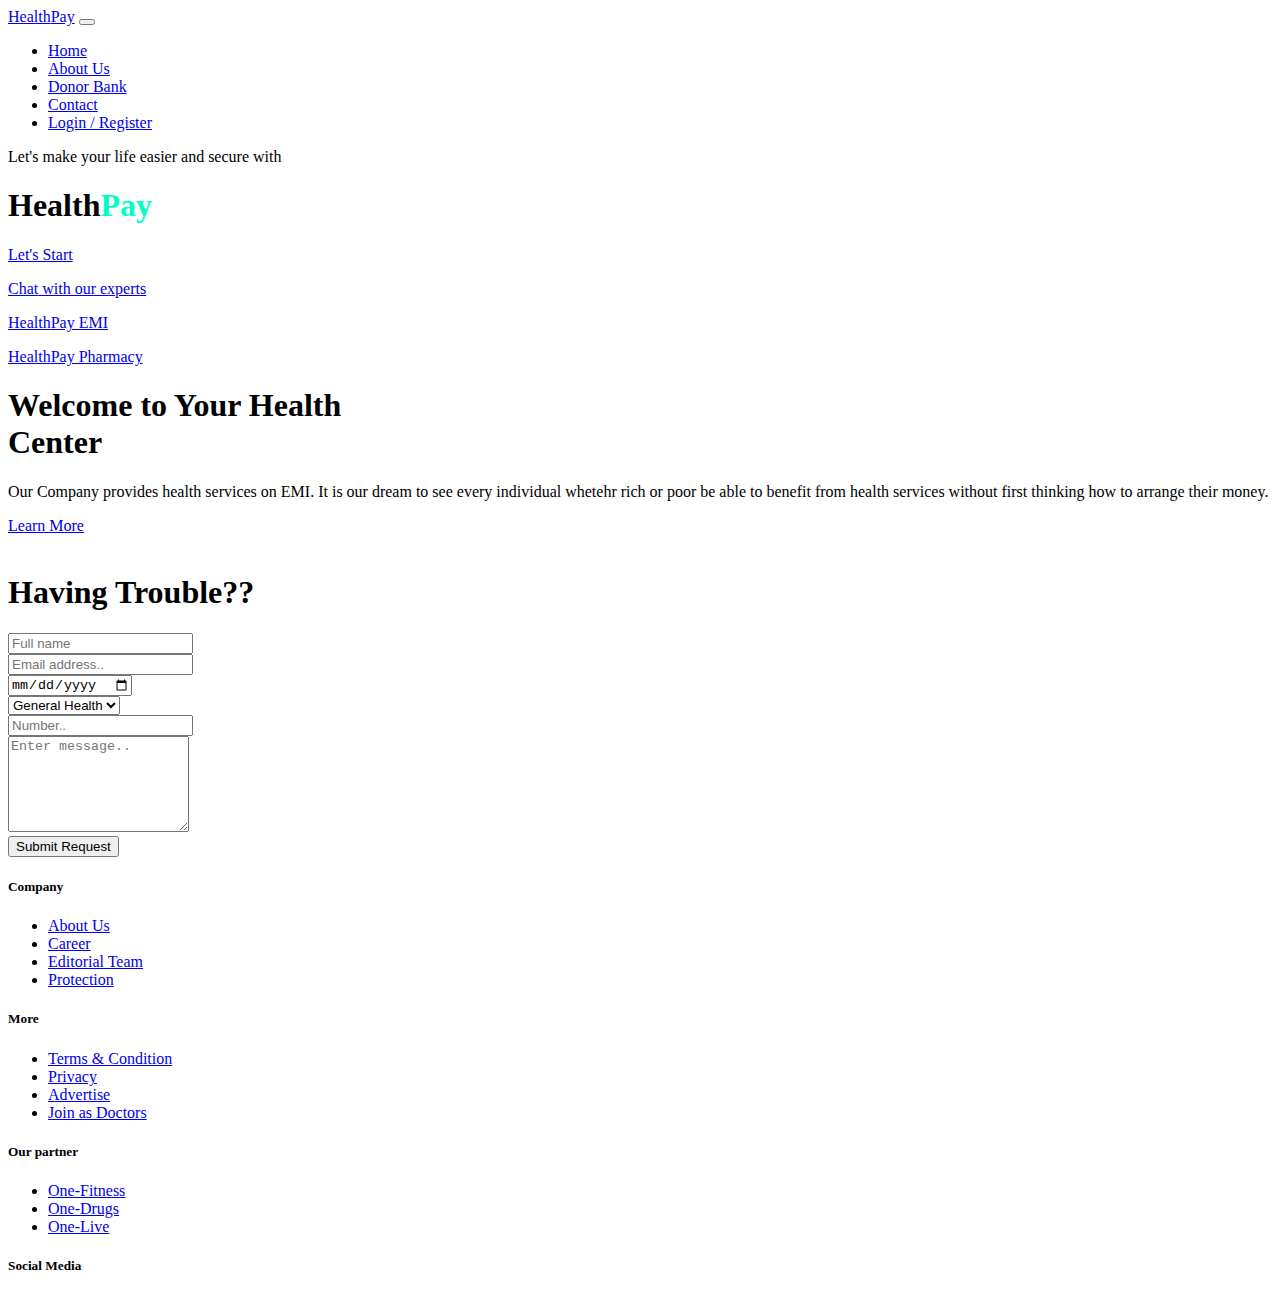
==== HealthPay/Health-Pay/html/index.html @ 3d8545d8 "Update index.html" ====
<!DOCTYPE html>
<html lang="en">
<head>
  <meta charset="UTF-8">
  <meta name="viewport" content="width=device-width, initial-scale=1.0">

  <meta http-equiv="X-UA-Compatible" content="ie=edge">

  <meta name="copyright" content="MACode ID, https://macodeid.com/">

  <title>Health Pay</title>

  <link rel="stylesheet" href="../assets/css/maicons.css">

  <link rel="stylesheet" href="../assets/css/bootstrap.css">

  <link rel="stylesheet" href="../assets/vendor/owl-carousel/css/owl.carousel.css">

  <link rel="stylesheet" href="../assets/vendor/animate/animate.css">

  <link rel="stylesheet" href="../assets/css/theme.css">
</head>
<body>

  <!-- Back to top button -->
  <div class="back-to-top"></div>

  <header>
    

    <nav class="navbar navbar-expand-lg navbar-light shadow-sm">
      <div class="container">
        <a class="navbar-brand" href="#"><span class="text-primary">Health</span>Pay</a>

        <!-- <form action="#">
          <div class="input-group input-navbar">
            <div class="input-group-prepend">
              <span class="input-group-text" id="icon-addon1"><span class="mai-search"></span></span>
            </div>
            <input type="text" class="form-control" placeholder="Enter keyword.." aria-label="Username" aria-describedby="icon-addon1">
          </div>
        </form> -->

        <button class="navbar-toggler" type="button" data-toggle="collapse" data-target="#navbarSupport" aria-controls="navbarSupport" aria-expanded="false" aria-label="Toggle navigation">
          <span class="navbar-toggler-icon"></span>
        </button>

        <div class="collapse navbar-collapse" id="navbarSupport">
          <ul class="navbar-nav ml-auto">
            <li class="nav-item active">
              <a class="nav-link" href="index.html">Home</a>
            </li>
            <li class="nav-item">
              <a class="nav-link" href="about.html">About Us</a>
            </li>
            <li class="nav-item">
              <a class="nav-link" href="donors.html">Donor Bank</a>
            </li>
            
            <li class="nav-item">
              <a class="nav-link" href="contact.html">Contact</a>
            </li>
            <li class="nav-item">
              <a class="btn btn-primary ml-lg-3" href="login.html">Login / Register</a>
            </li>
          </ul>
        </div> <!-- .navbar-collapse -->
      </div> <!-- .container -->
    </nav>
  </header>

  <div class="page-hero bg-image overlay-dark" style="background-image: url(../assets/img/bg_image_1.jpg);">
    <div class="hero-section">
      <div class="container text-center wow zoomIn">
        <span class="subhead">Let's make your life easier and secure with</span>
        <h1 class="display-4">Health<span style="color: rgb(0, 255, 200)">Pay</span></h1>
        <a href="#" class="btn btn-primary">Let's Start</a>
      </div>
    </div>
  </div>


  <div class="bg-light">
    <div class="page-section py-3 mt-md-n5 custom-index">
      <div class="container">
        <div class="row justify-content-center">
          <div class="col-md-4 py-3 py-md-0">
            <div class="card-service wow fadeInUp">
              <div class="circle-shape bg-secondary text-white">
                <span class="mai-chatbubbles-outline"></span>
              </div>
              <p><a href="contact.html" target="_blank"><span>Chat</span> with our experts</a></p>
            </div>
          </div>
          <div class="col-md-4 py-3 py-md-0">
            <div class="card-service wow fadeInUp">
              <div class="circle-shape bg-primary text-white">
                <span class="mai-shield-checkmark"></span>
              </div>
              <p><a href="about.html" target="_blank"><span>Health</span>Pay EMI</a></p>
            </div>
          </div>
          <div class="col-md-4 py-3 py-md-0">
            <div class="card-service wow fadeInUp">
              <div class="circle-shape bg-accent text-white">
                <span class="mai-basket"></span>
              </div>
              <p><a href="doctors.html" target="_blank"><span>Health</span>Pay Pharmacy</a></p>
            </div>
          </div>
        </div>
      </div>
    </div> <!-- .page-section -->

    <div class="page-section pb-0">
      <div class="container">
        <div class="row align-items-center">
          <div class="col-lg-6 py-3 wow fadeInUp">
            <h1>Welcome to Your Health <br> Center</h1>
            <p class="text-grey mb-4">Our Company provides health services on EMI. It is our dream to see every individual whetehr rich or poor be able to benefit from health services without first thinking how to arrange their money.</p>
            <a href="about.html" class="btn btn-primary">Learn More</a>
          </div>
          <div class="col-lg-6 wow fadeInRight" data-wow-delay="400ms">
            <div class="img-place custom-img-1">
              <img src="../assets/img/bg-doctor.png" alt="">
            </div>
          </div>
        </div>
      </div>
    </div> <!-- .bg-light -->
  </div> <!-- .bg-light -->

  <!-- <div class="page-section">
    <div class="container">
      <h1 class="text-center mb-5 wow fadeInUp">Other Services</h1>

      <div class="owl-carousel wow fadeInUp" id="doctorSlideshow">
        <div class="item">
          <div class="card-doctor">
            <div class="header">
              <img src="../assets/img/doctors/doctor_1.jpg" alt="">
              <div class="meta">
                <a href="#"><span class="mai-call"></span></a>
                <a href="#"><span class="mai-logo-whatsapp"></span></a>
              </div>
            </div>
            <div class="body">
              <p class="text-xl mb-0">Dr. Stein Albert</p>
              <span class="text-sm text-grey">Cardiology</span>
            </div>
          </div>
        </div>
        <div class="item">
          <div class="card-doctor">
            <div class="header">
              <img src="../assets/img/doctors/doctor_2.jpg" alt="">
              <div class="meta">
                <a href="#"><span class="mai-call"></span></a>
                <a href="#"><span class="mai-logo-whatsapp"></span></a>
              </div>
            </div>
            <div class="body">
              <p class="text-xl mb-0">Dr. Alexa Melvin</p>
              <span class="text-sm text-grey">Dental</span>
            </div>
          </div>
        </div>
        <div class="item">
          <div class="card-doctor">
            <div class="header">
              <img src="../assets/img/doctors/doctor_3.jpg" alt="">
              <div class="meta">
                <a href="#"><span class="mai-call"></span></a>
                <a href="#"><span class="mai-logo-whatsapp"></span></a>
              </div>
            </div>
            <div class="body">
              <p class="text-xl mb-0">Dr. Rebecca Steffany</p>
              <span class="text-sm text-grey">General Health</span>
            </div>
          </div>
        </div>
        <div class="item">
          <div class="card-doctor">
            <div class="header">
              <img src="../assets/img/doctors/doctor_3.jpg" alt="">
              <div class="meta">
                <a href="#"><span class="mai-call"></span></a>
                <a href="#"><span class="mai-logo-whatsapp"></span></a>
              </div>
            </div>
            <div class="body">
              <p class="text-xl mb-0">Dr. Rebecca Steffany</p>
              <span class="text-sm text-grey">General Health</span>
            </div>
          </div>
        </div>
        <div class="item">
          <div class="card-doctor">
            <div class="header">
              <img src="../assets/img/doctors/doctor_3.jpg" alt="">
              <div class="meta">
                <a href="#"><span class="mai-call"></span></a>
                <a href="#"><span class="mai-logo-whatsapp"></span></a>
              </div>
            </div>
            <div class="body">
              <p class="text-xl mb-0">Dr. Rebecca Steffany</p>
              <span class="text-sm text-grey">General Health</span>
            </div>
          </div>
        </div>
      </div>
    </div>
  </div>

   -->

  <div class="page-section">
    <div class="container">
      <h1 class="text-center wow fadeInUp">Having Trouble??</h1>

      <form class="main-form">
        <div class="row mt-5 ">
          <div class="col-12 col-sm-6 py-2 wow fadeInLeft">
            <input type="text" class="form-control" placeholder="Full name">
          </div>
          <div class="col-12 col-sm-6 py-2 wow fadeInRight">
            <input type="text" class="form-control" placeholder="Email address..">
          </div>
          <div class="col-12 col-sm-6 py-2 wow fadeInLeft" data-wow-delay="300ms">
            <input type="date" class="form-control">
          </div>
          <div class="col-12 col-sm-6 py-2 wow fadeInRight" data-wow-delay="300ms">
            <select name="departement" id="departement" class="custom-select">
              <option value="general">General Health</option>
              <option value="cardiology">Cardiology</option>
              <option value="dental">Dental</option>
              <option value="neurology">Neurology</option>
              <option value="orthopaedics">Orthopaedics</option>
            </select>
          </div>
          <div class="col-12 py-2 wow fadeInUp" data-wow-delay="300ms">
            <input type="text" class="form-control" placeholder="Number..">
          </div>
          <div class="col-12 py-2 wow fadeInUp" data-wow-delay="300ms">
            <textarea name="message" id="message" class="form-control" rows="6" placeholder="Enter message.."></textarea>
          </div>
        </div>

        <button type="submit" class="btn btn-primary mt-3 wow zoomIn">Submit Request</button>
      </form>
    </div>
  </div> <!-- .page-section -->

  

  <footer class="page-footer">
    <div class="container">
      <div class="row px-md-3">
        <div class="col-sm-6 col-lg-3 py-3">
          <h5>Company</h5>
          <ul class="footer-menu">
            <li><a href="#">About Us</a></li>
            <li><a href="#">Career</a></li>
            <li><a href="#">Editorial Team</a></li>
            <li><a href="#">Protection</a></li>
          </ul>
        </div>
        <div class="col-sm-6 col-lg-3 py-3">
          <h5>More</h5>
          <ul class="footer-menu">
            <li><a href="#">Terms & Condition</a></li>
            <li><a href="#">Privacy</a></li>
            <li><a href="#">Advertise</a></li>
            <li><a href="#">Join as Doctors</a></li>
          </ul>
        </div>
        <div class="col-sm-6 col-lg-3 py-3">
          <h5>Our partner</h5>
          <ul class="footer-menu">
            <li><a href="#">One-Fitness</a></li>
            <li><a href="#">One-Drugs</a></li>
            <li><a href="#">One-Live</a></li>
          </ul>
        </div>
        <div class="col-sm-6 col-lg-3 py-3">
          

          <h5 class="mt-3">Social Media</h5>
          <div class="footer-sosmed mt-1">
            <a href="#" target="_blank"><span class="mai-logo-facebook-f"></span></a>
            <a href="#" target="_blank"><span class="mai-logo-twitter"></span></a>
            <a href="#" target="_blank"><span class="mai-logo-google-plus-g"></span></a>
            <a href="#" target="_blank"><span class="mai-logo-instagram"></span></a>
            <a href="#" target="_blank"><span class="mai-logo-linkedin"></span></a>
          </div>
        </div>
      </div>

      
    </div>
  </footer>

<script src="../assets/js/jquery-3.5.1.min.js"></script>

<script src="../assets/js/bootstrap.bundle.min.js"></script>

<script src="../assets/vendor/owl-carousel/js/owl.carousel.min.js"></script>

<script src="../assets/vendor/wow/wow.min.js"></script>

<script src="../assets/js/theme.js"></script>
  
</body>
</html>
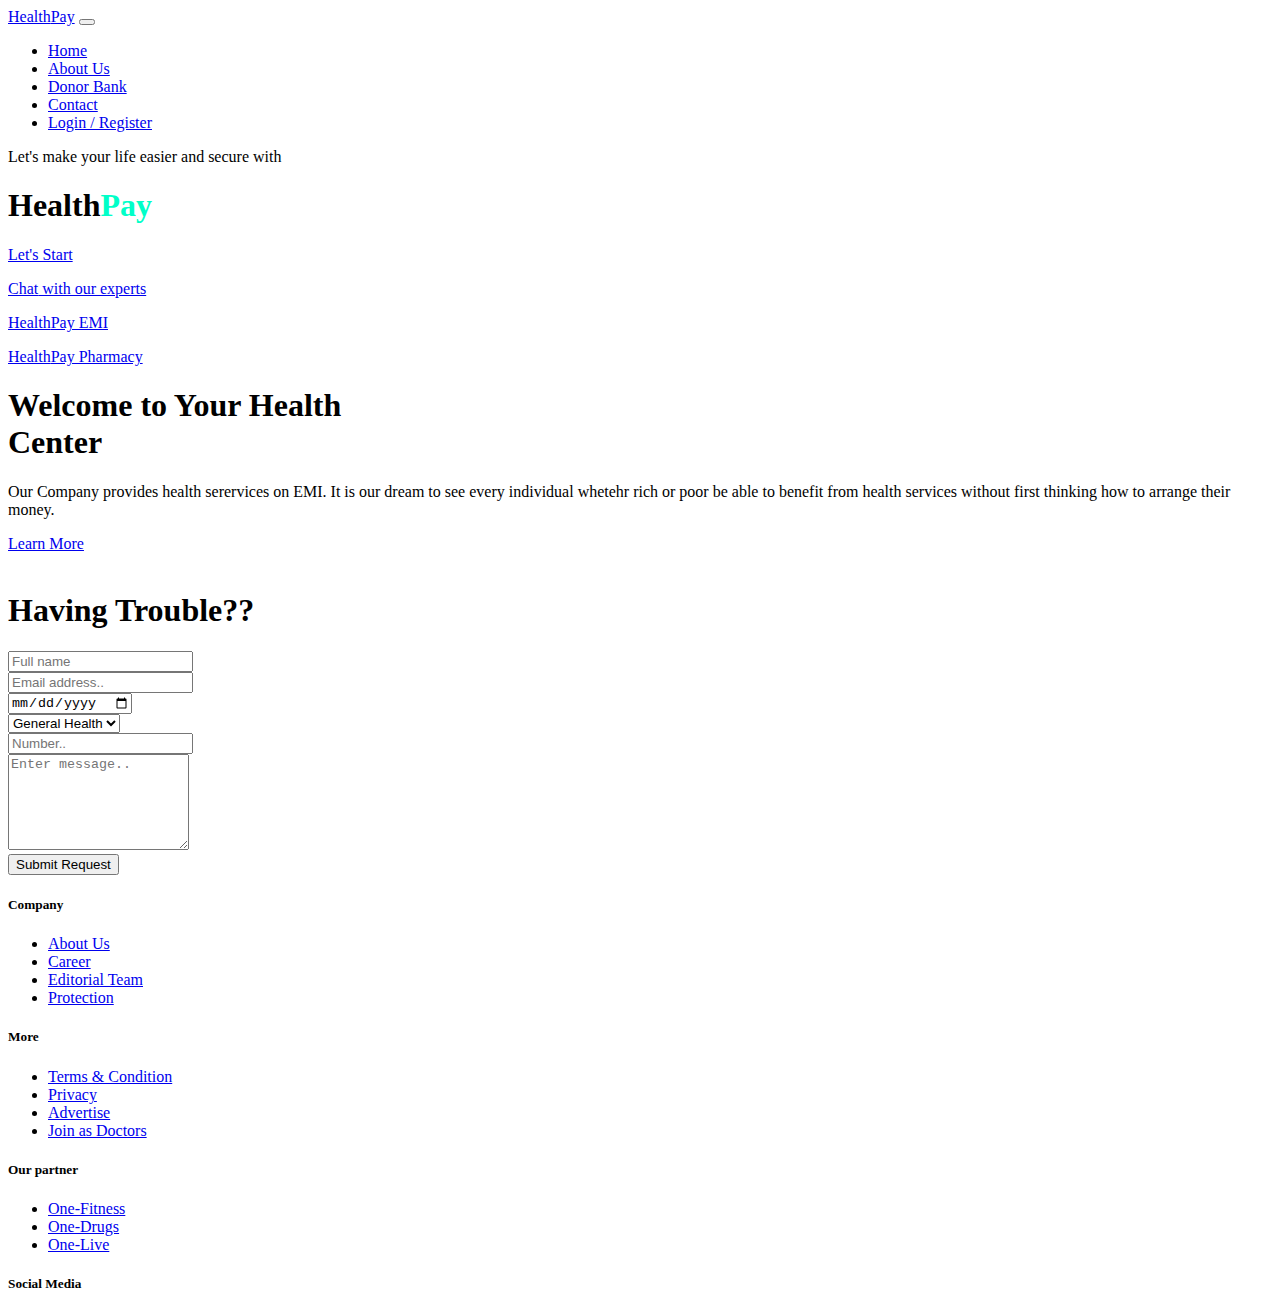
==== commit 61428bef: "Merge 219f9d0b78d11b1f6f661c5657802058715671d0 into f02e90e0ed75541bcd8f76e5e2dde973ea4c00ce" ====
--- a/HealthPay/Health-Pay/html/index.html
+++ b/HealthPay/Health-Pay/html/index.html
@@ -27,6 +27,10 @@
 
   <header>
     
+
+
+
+
 
     <nav class="navbar navbar-expand-lg navbar-light shadow-sm">
       <div class="container">
@@ -95,6 +99,10 @@
           <div class="col-md-4 py-3 py-md-0">
             <div class="card-service wow fadeInUp">
               <div class="circle-shape bg-primary text-white">
+
+
+
+
                 <span class="mai-shield-checkmark"></span>
               </div>
               <p><a href="about.html" target="_blank"><span>Health</span>Pay EMI</a></p>
@@ -102,6 +110,10 @@
           </div>
           <div class="col-md-4 py-3 py-md-0">
             <div class="card-service wow fadeInUp">
+
+
+
+
               <div class="circle-shape bg-accent text-white">
                 <span class="mai-basket"></span>
               </div>
@@ -117,7 +129,7 @@
         <div class="row align-items-center">
           <div class="col-lg-6 py-3 wow fadeInUp">
             <h1>Welcome to Your Health <br> Center</h1>
-            <p class="text-grey mb-4">Our Company provides health services on EMI. It is our dream to see every individual whetehr rich or poor be able to benefit from health services without first thinking how to arrange their money.</p>
+            <p class="text-grey mb-4">Our Company provides health serervices on EMI. It is our dream to see every individual whetehr rich or poor be able to benefit from health services without first thinking how to arrange their money.</p>
             <a href="about.html" class="btn btn-primary">Learn More</a>
           </div>
           <div class="col-lg-6 wow fadeInRight" data-wow-delay="400ms">
